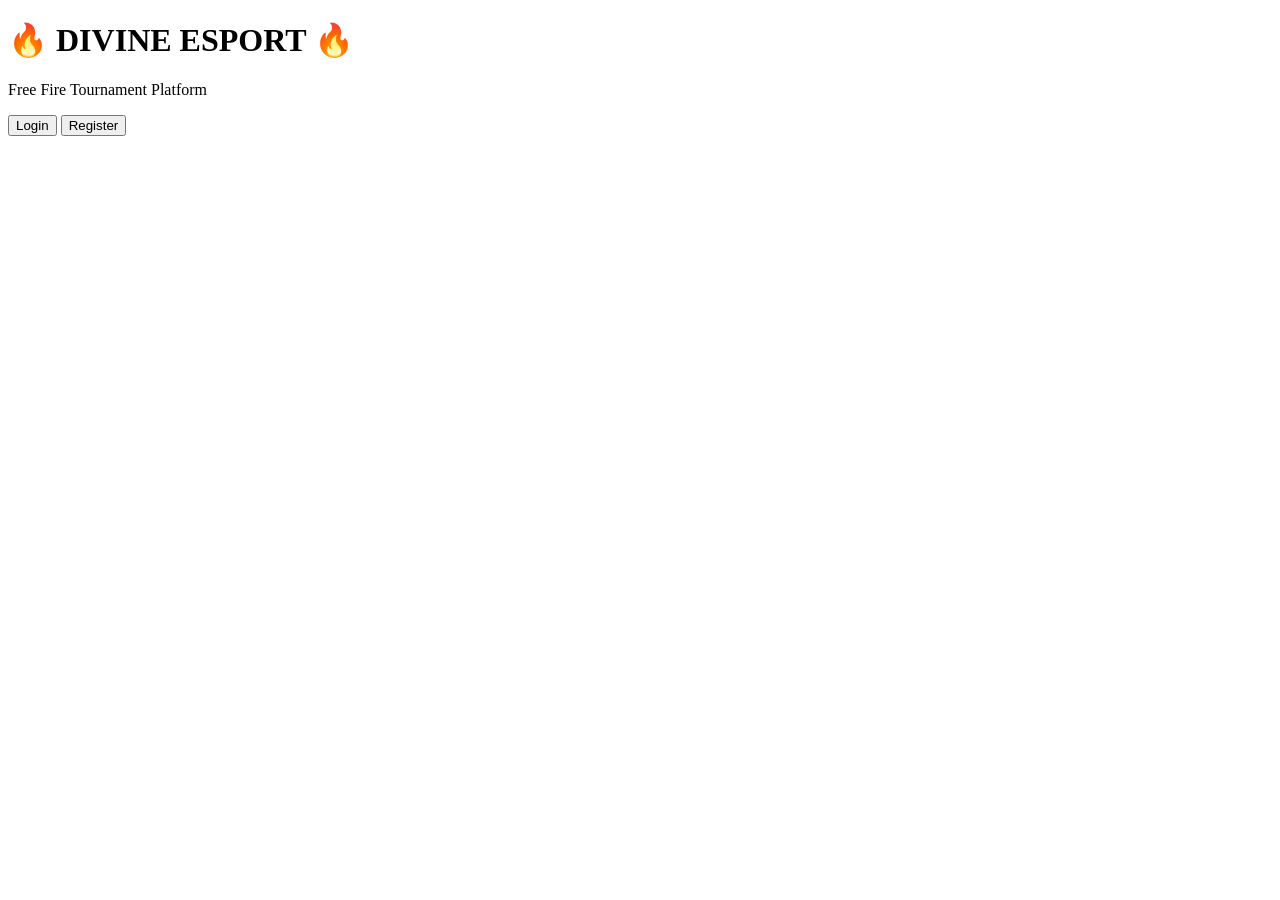
==== index.html @ dc79a638 "Add initial HTML structure for Divine Esport" ====
<!DOCTYPE html>
<html>
<head>
  <title>Divine Esport</title>
  <link rel="stylesheet" href="style.css">
</head>
<body>

<div class="container">
  <h1>🔥 DIVINE ESPORT 🔥</h1>
  <p>Free Fire Tournament Platform</p>
  <a href="login.html"><button>Login</button></a>
  <a href="register.html"><button>Register</button></a>
</div>

</body>
</html>
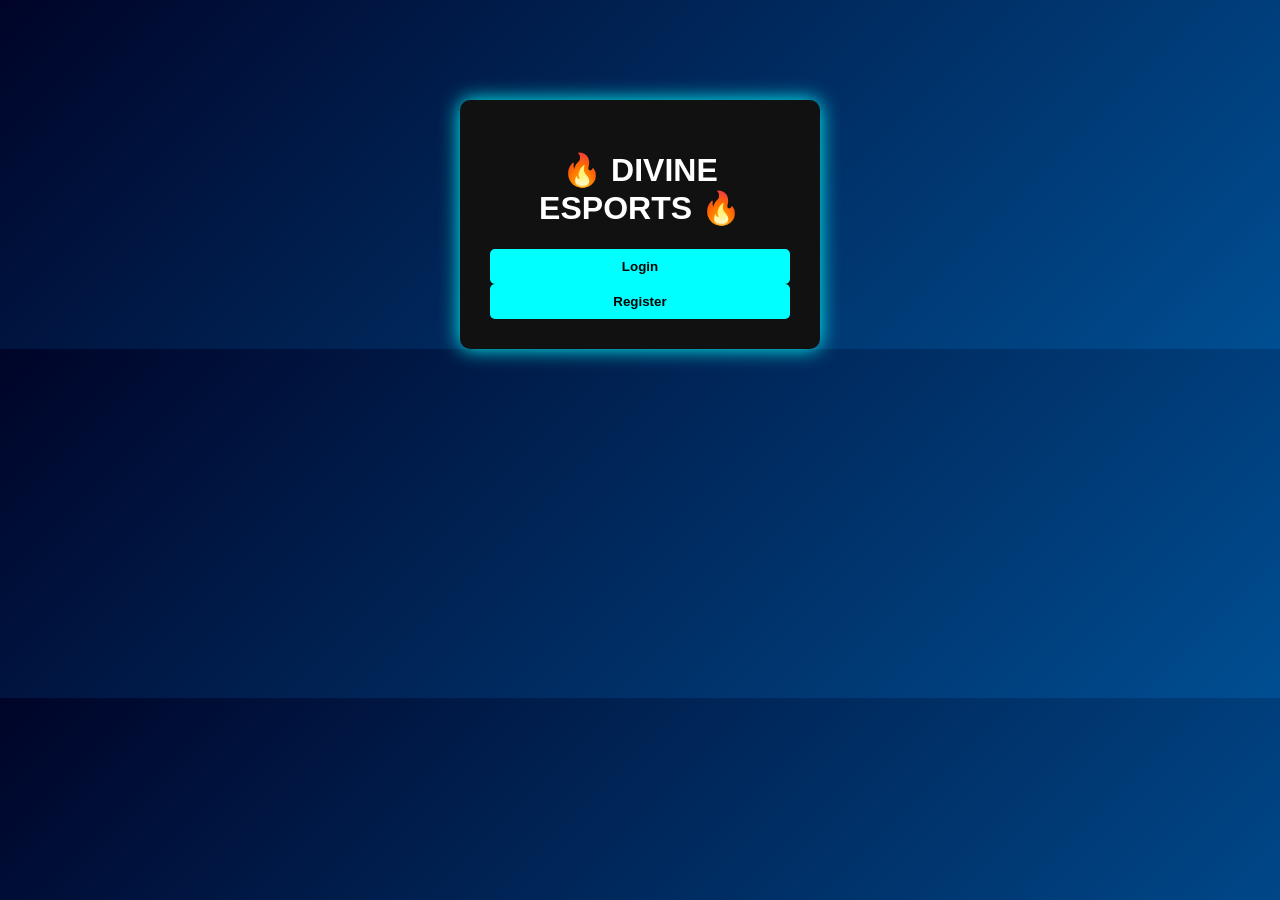
==== commit 90ed38c3: "Correct title and heading from 'Esport' to 'Esports'" ====
--- a/index.html
+++ b/index.html
@@ -1,14 +1,13 @@
 <!DOCTYPE html>
 <html>
 <head>
-  <title>Divine Esport</title>
+  <title>Divine Esports</title>
   <link rel="stylesheet" href="style.css">
 </head>
 <body>
 
 <div class="container">
-  <h1>🔥 DIVINE ESPORT 🔥</h1>
-  <p>Free Fire Tournament Platform</p>
+  <h1>🔥 DIVINE ESPORTS 🔥</h1>
   <a href="login.html"><button>Login</button></a>
   <a href="register.html"><button>Register</button></a>
 </div>
--- a/style.css
+++ b/style.css
@@ -0,0 +1,39 @@
+body {
+  margin: 0;
+  font-family: Arial;
+  background: linear-gradient(135deg, #000428, #004e92);
+  color: white;
+  text-align: center;
+  padding-top: 100px;
+}
+
+.container {
+  background: #111;
+  width: 300px;
+  margin: auto;
+  padding: 30px;
+  border-radius: 10px;
+  box-shadow: 0 0 20px cyan;
+}
+
+input {
+  width: 100%;
+  padding: 10px;
+  margin: 10px 0;
+  border: none;
+  border-radius: 5px;
+}
+
+button {
+  width: 100%;
+  padding: 10px;
+  background: cyan;
+  border: none;
+  border-radius: 5px;
+  font-weight: bold;
+  cursor: pointer;
+}
+
+button:hover {
+  background: #00c3cc;
+}
